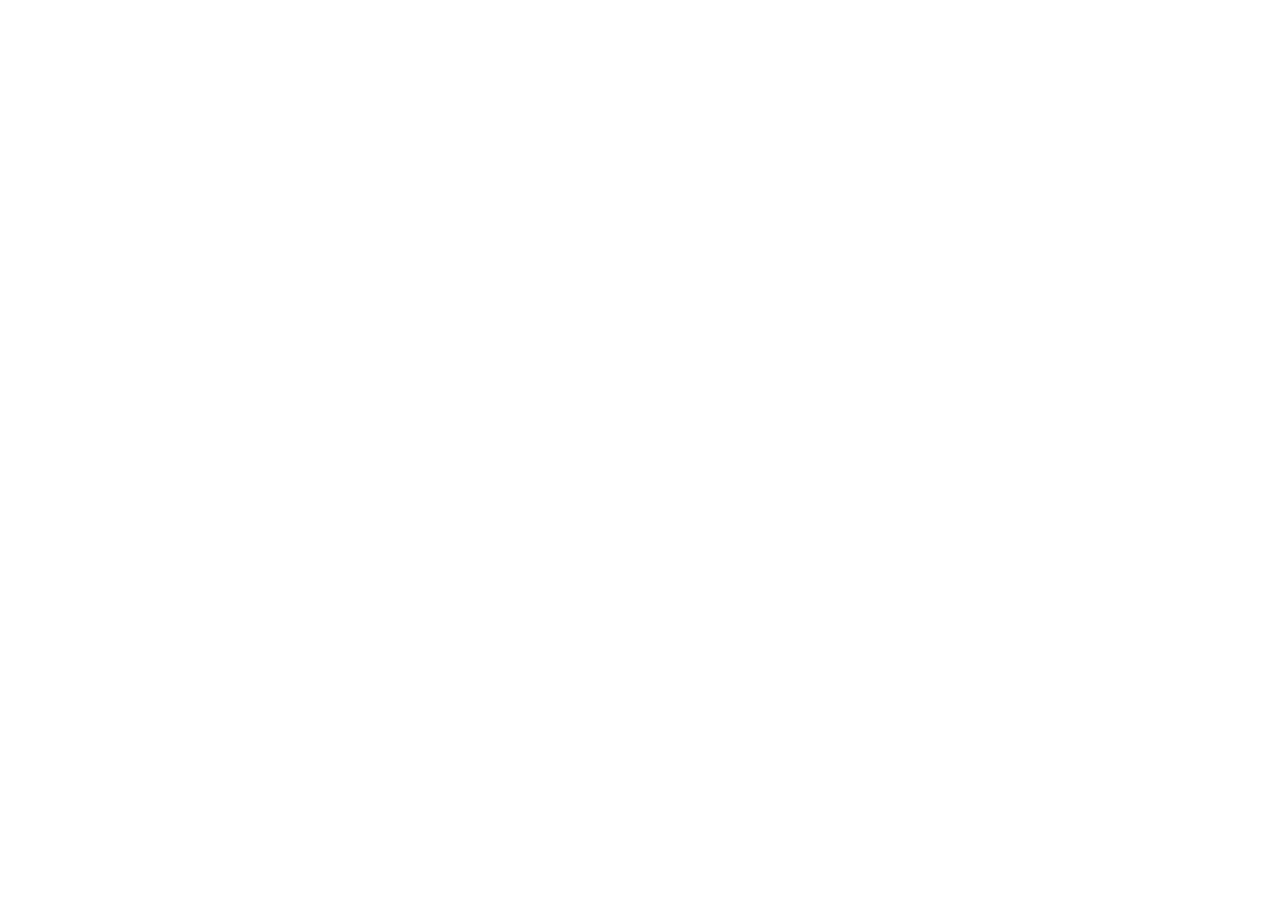
==== about.html @ 74984d25 "Added/ initialized child pages" ====
<!DOCTYPE html>
<html lang="en">
<head>
    <meta charset="UTF-8">
    <meta name="viewport" content="width=device-width, initial-scale=1.0">
    <title>About Me | Iris - Gideon</title>
</head>
<body>
    
</body>
</html>
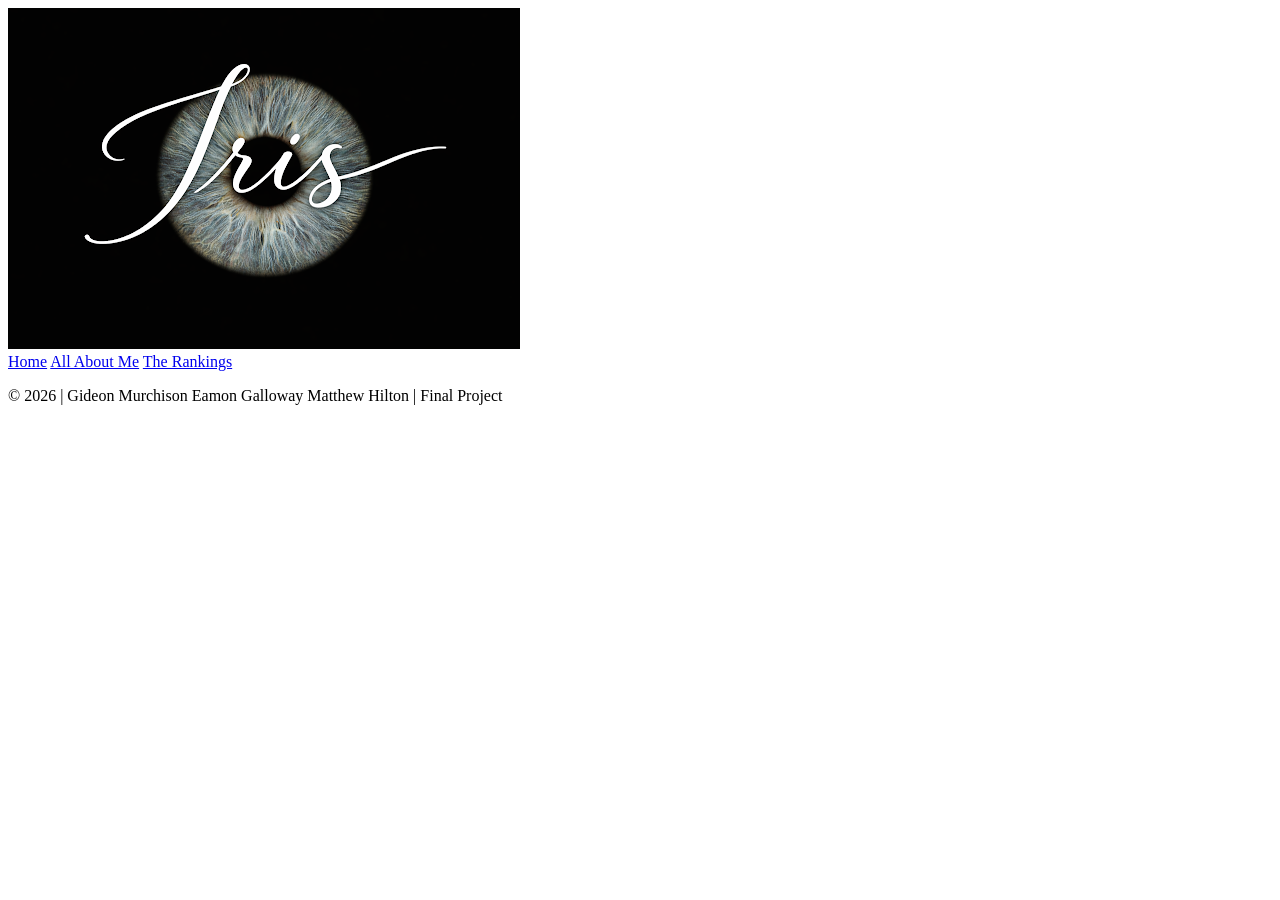
==== commit ee4f0097: "added header, footer" ====
--- a/about.html
+++ b/about.html
@@ -6,6 +6,21 @@
     <title>About Me | Iris - Gideon</title>
 </head>
 <body>
-    
+    <header>
+        <nav>
+            <div class="logo-container">
+                <img src="images/iris.png" alt="Iris Project Logo" class="logo">
+            </div>
+                <a href="index.html" class="active">Home</a>
+                <a href="about.html">All About Me</a>
+                <a href="rankings.html">The Rankings</a>
+        </nav>
+    </header>
+    <main>
+        
+    </main>
+    <footer>
+        <p>&copy; 2026 | Gideon Murchison Eamon Galloway Matthew Hilton | Final Project</p>
+    </footer>
 </body>
 </html>
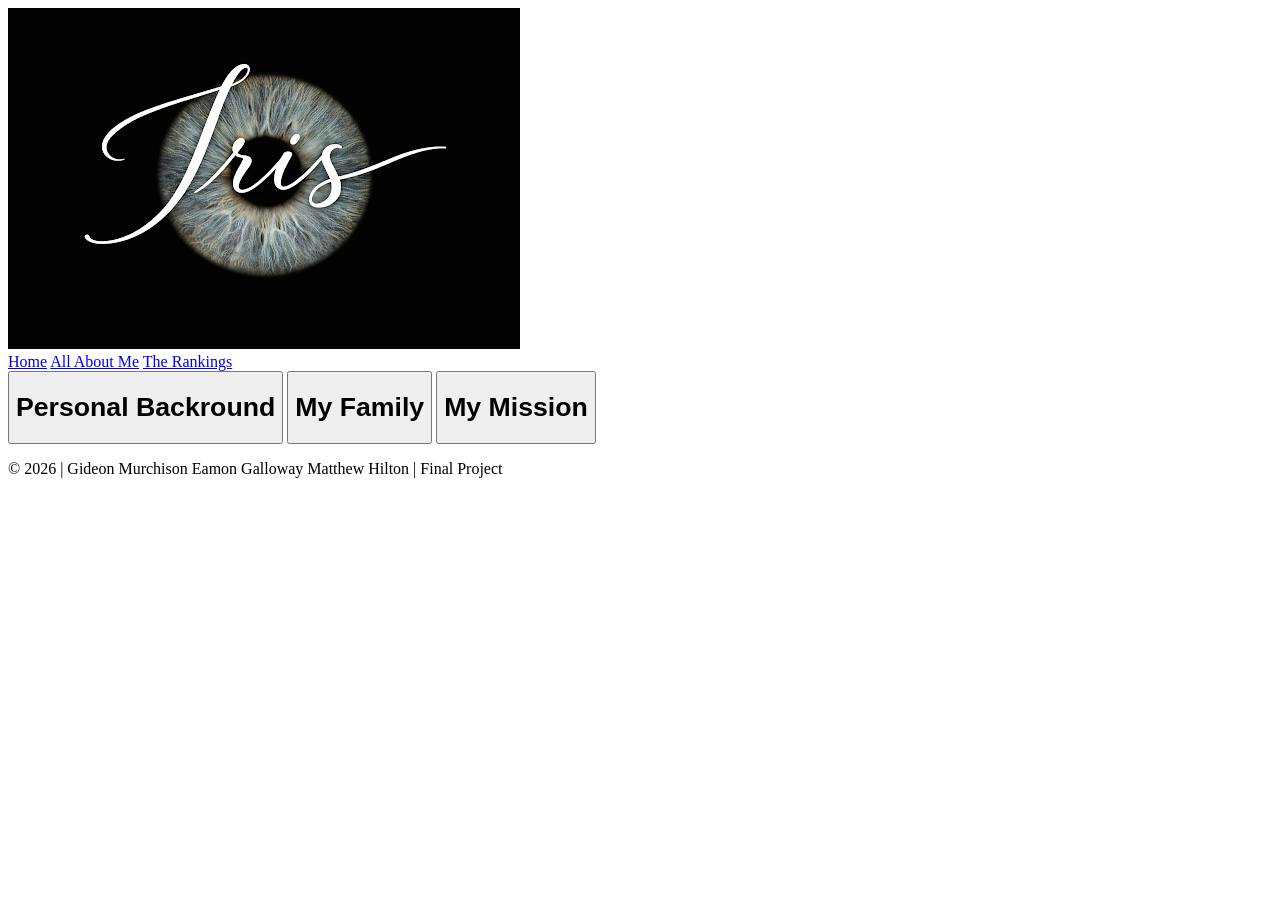
==== commit edeecf9e: "inserted the tab-selection javaScript code" ====
--- a/about.html
+++ b/about.html
@@ -17,7 +17,42 @@
         </nav>
     </header>
     <main>
-        
+        <div class="tabs">
+            <button class="tablink active" onclick="openTab(event, 'personal-background')">
+                <h1 class="tab-title">Personal Backround</h1>
+            </button>
+            <button class="tablink" onclick="openTab(event, 'my-family')">
+                <h1 class="tab-title">My Family</h1>
+            </button>
+            <button class="tablink" onclick="openTab(event, 'my-mission')">
+                <h1 class="tab-title">My Mission</h1>
+            </button>
+        </div>
+        <div id="personal-backgorund" class="tabcontent">
+            
+        </div>
+        <div id="my-family" class="tabcontent">
+            
+        </div>
+        <div id="my-mission" class="tabcontent">
+            
+        </div>
+        <!-- JavaScript for the tabs -->
+        <script>
+            function openTab(evt, tabName) {
+                var i, tabcontent, tablinks;
+                tabcontent = document.getElementsByClassName("tabcontent");
+                for (i = 0; i < tabcontent.length; i++) {
+                    tabcontent[i].style.display = "none";
+                }
+                tablinks = document.getElementsByClassName("tablink");
+                for (i = 0; i < tablinks.length; i++) {
+                    tablinks[i].className = tablinks[i].className.replace(" active", "");
+                }
+                document.getElementById(tabName).style.display = "grid";
+                evt.currentTarget.className += " active";
+            }
+        </script>
     </main>
     <footer>
         <p>&copy; 2026 | Gideon Murchison Eamon Galloway Matthew Hilton | Final Project</p>
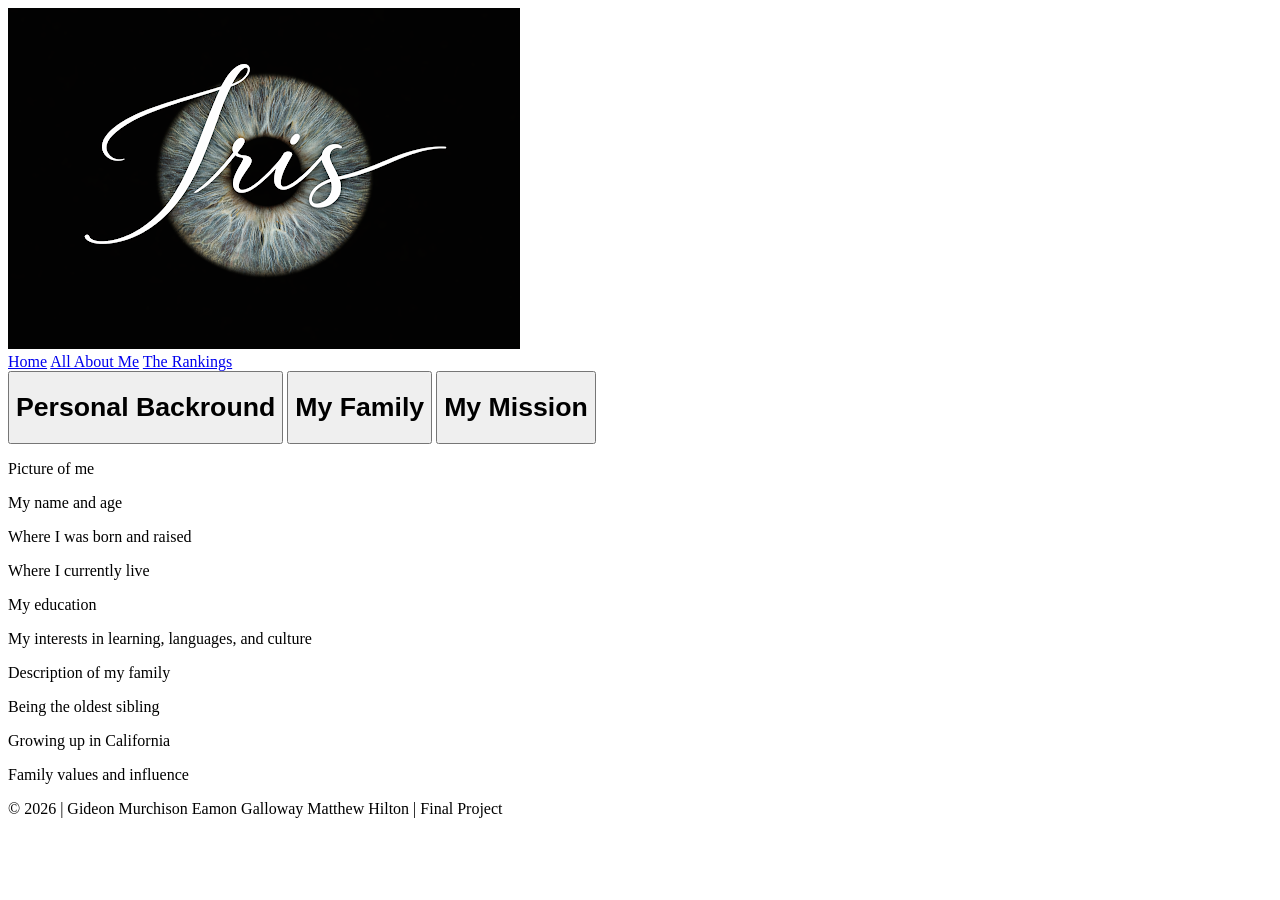
==== commit cbc69671: "more updates" ====
--- a/about.html
+++ b/about.html
@@ -4,6 +4,7 @@
     <meta charset="UTF-8">
     <meta name="viewport" content="width=device-width, initial-scale=1.0">
     <title>About Me | Iris - Gideon</title>
+    <link rel="stylesheet" href="styles/about.css">
 </head>
 <body>
     <header>
@@ -28,11 +29,20 @@
                 <h1 class="tab-title">My Mission</h1>
             </button>
         </div>
-        <div id="personal-backgorund" class="tabcontent">
-            
+        <div id="personal-background" class="tabcontent">
+            <p>Picture of me</p>
+            <p>My name and age</p>
+            <p>Where I was born and raised</p>
+            <p>Where I currently live</p>
+            <p>My education</p>
+            <p>My interests in learning, languages, and culture</p>
         </div>
         <div id="my-family" class="tabcontent">
-            
+            <p>Description of my family</p>
+            <p>Being the oldest sibling</p>
+            <p>Growing up in California</p>
+            <p>Family values and influence</p>
+
         </div>
         <div id="my-mission" class="tabcontent">
             
--- a/styles/about.css
+++ b/styles/about.css
@@ -0,0 +1,2 @@
+@import 'shared.css';
+
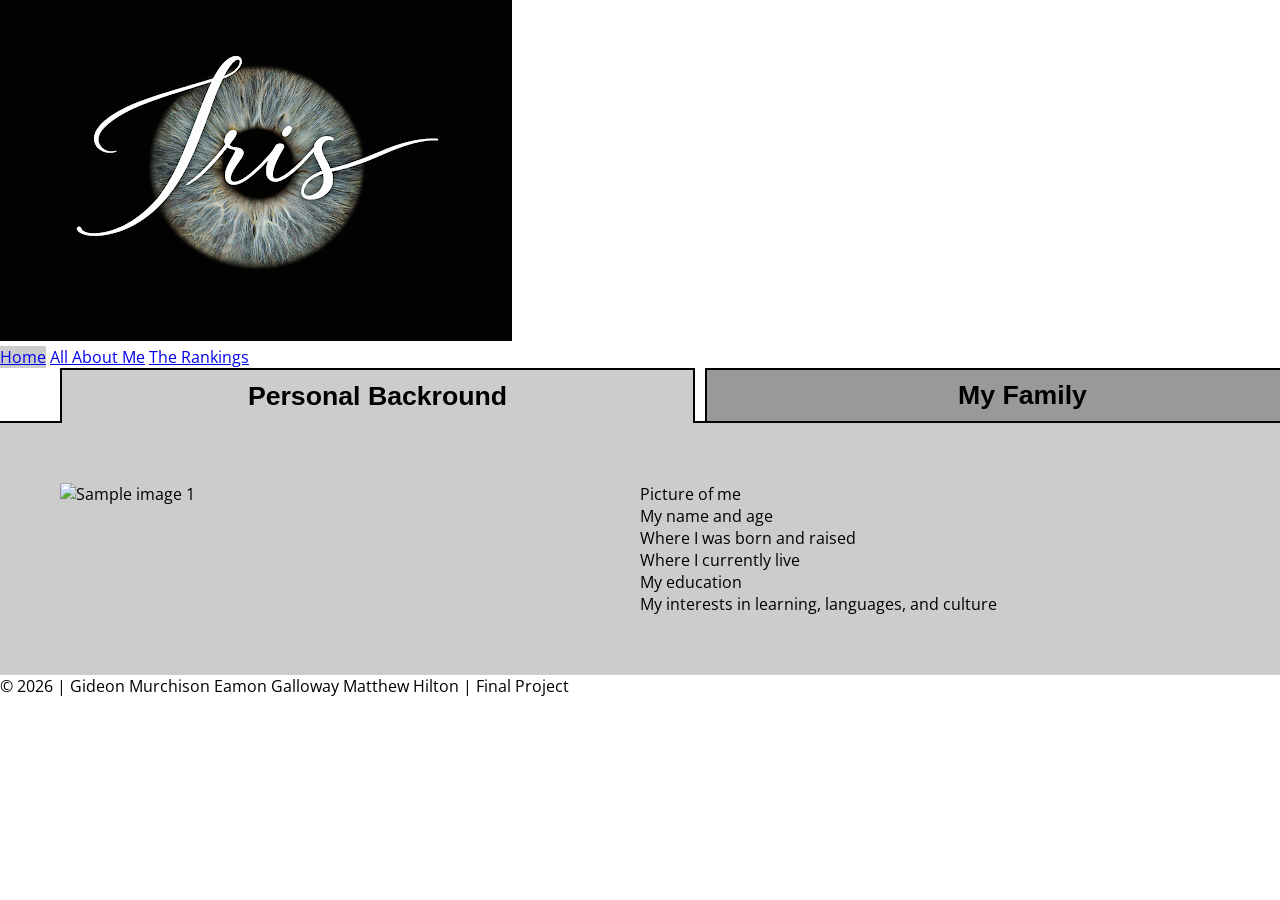
==== commit 7e2ad2d2: "got tabs working in about" ====
--- a/about.html
+++ b/about.html
@@ -25,11 +25,9 @@
             <button class="tablink" onclick="openTab(event, 'my-family')">
                 <h1 class="tab-title">My Family</h1>
             </button>
-            <button class="tablink" onclick="openTab(event, 'my-mission')">
-                <h1 class="tab-title">My Mission</h1>
-            </button>
         </div>
         <div id="personal-background" class="tabcontent">
+            <img src="https://picsum.photos/400" alt="Sample image 1">
             <p>Picture of me</p>
             <p>My name and age</p>
             <p>Where I was born and raised</p>
@@ -38,14 +36,12 @@
             <p>My interests in learning, languages, and culture</p>
         </div>
         <div id="my-family" class="tabcontent">
+            <img src="https://picsum.photos/400/600" alt="Sample image 2">
             <p>Description of my family</p>
             <p>Being the oldest sibling</p>
             <p>Growing up in California</p>
             <p>Family values and influence</p>
 
-        </div>
-        <div id="my-mission" class="tabcontent">
-            
         </div>
         <!-- JavaScript for the tabs -->
         <script>
--- a/styles/about.css
+++ b/styles/about.css
@@ -1,2 +1,49 @@
 @import 'shared.css';
 
+/* Header & footer styles are inherited from shared.css */
+
+body {
+    background-color: var(--secondary-color);
+    font-family: var(--paragraph-font);
+}
+
+.tabs {
+    display: grid;
+    grid-template-columns: 1fr 1fr;
+    width: 100%;
+    gap: 10px;
+    margin: 0 60px;
+}
+
+.tablink {
+    border: 2px solid var(--primary-color);
+    background-color: #999;
+    padding: 10px 20px;
+    display: block;
+    text-align: center;
+    z-index: 2;
+}
+
+.active {
+    background-color: var(--accent-color2);
+    border-bottom: none;
+}
+
+.tabcontent {
+    display: grid;
+    grid-template-columns: 1fr 1fr;
+    background-color: var(--accent-color2);
+    border-top: 2px solid var(--primary-color);
+    margin-top: -2px;
+    padding: 60px;
+    z-index: 1;
+}
+
+.tabcontent img {
+    grid-area: 1/1/11/2;
+}
+
+/* This tab should be hidden when the page first loads up */
+#my-family {
+    display: none;
+}
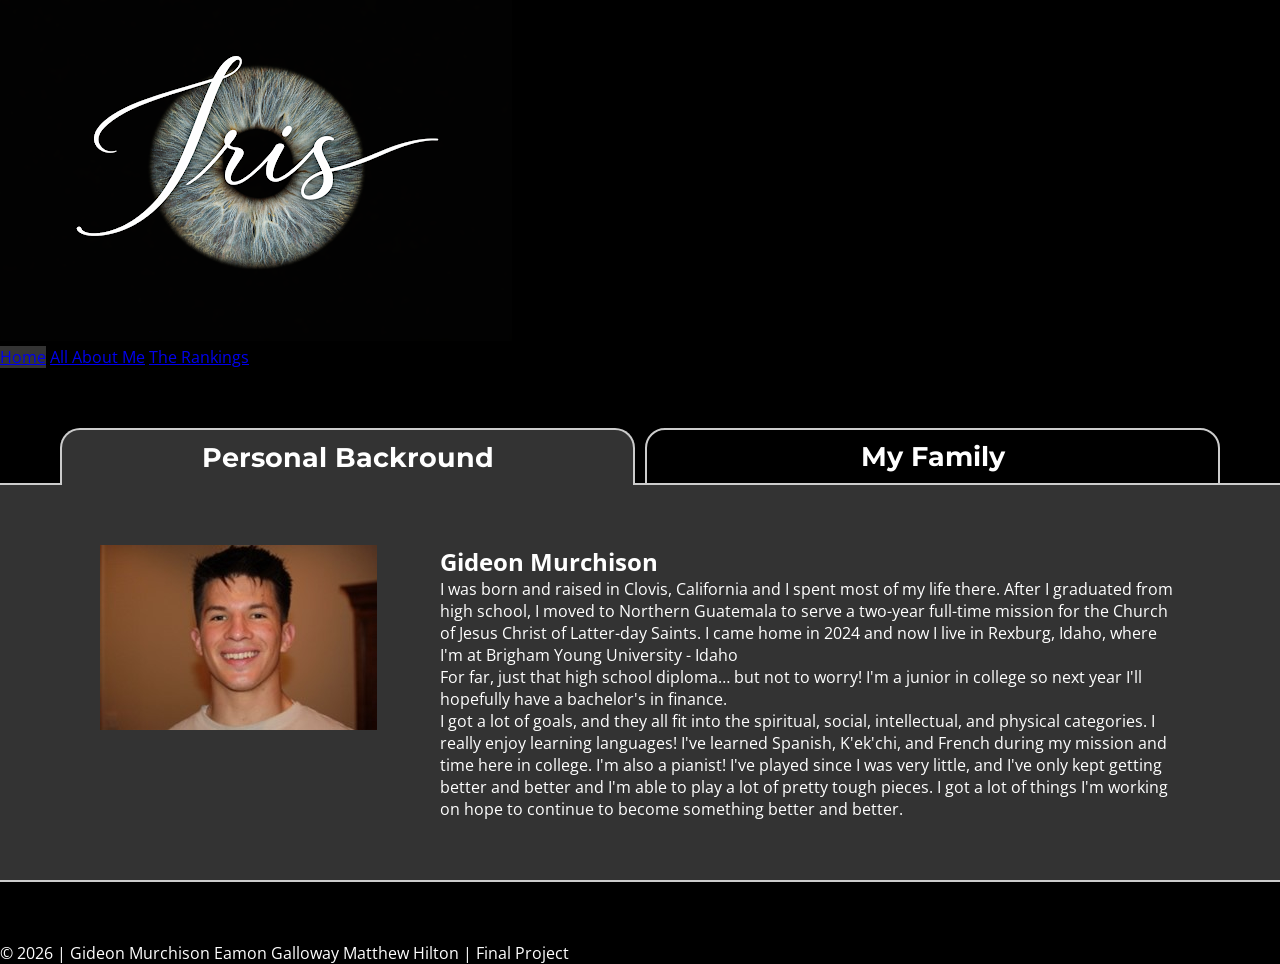
==== commit 6c896ab8: "Updated content" ====
--- a/about.html
+++ b/about.html
@@ -27,21 +27,36 @@
             </button>
         </div>
         <div id="personal-background" class="tabcontent">
-            <img src="https://picsum.photos/400" alt="Sample image 1">
-            <p>Picture of me</p>
-            <p>My name and age</p>
-            <p>Where I was born and raised</p>
-            <p>Where I currently live</p>
-            <p>My education</p>
-            <p>My interests in learning, languages, and culture</p>
+            <img src="images/gideon.jpg" alt="Picture of me">
+            <h2 class="page-title">Gideon Murchison</h2>
+            <p>I was born and raised in Clovis, California and I spent most of my life there. After 
+            I graduated from high school, I moved to Northern Guatemala to serve a two-year 
+            full-time mission for the Church of Jesus Christ of Latter-day Saints. I came home 
+            in 2024 and now I live in Rexburg, Idaho, where I'm at Brigham Young 
+            University - Idaho</p>
+            <p>For far, just that high school diploma… but not to worry! I'm a junior in college 
+            so next year I'll hopefully have a bachelor's in finance. </p>
+            <p>I got a lot of goals, and they all fit into the spiritual, social, intellectual, and 
+            physical categories. I really enjoy learning languages! I've learned Spanish, 
+            K'ek'chi, and French during my mission and time here in college. I'm also a 
+            pianist! I've played since I was very little, and I've only kept getting better and 
+            better and I'm able to play a lot of pretty tough pieces. I got a lot of things I'm 
+            working on hope to continue to become something better and better. </p>
         </div>
         <div id="my-family" class="tabcontent">
-            <img src="https://picsum.photos/400/600" alt="Sample image 2">
-            <p>Description of my family</p>
-            <p>Being the oldest sibling</p>
-            <p>Growing up in California</p>
-            <p>Family values and influence</p>
-
+            <img src="images/gideon-family.jpg" alt="Picture of my family">
+            <p>My family is amazing! There's seven of us in our family that started in 2003 
+            when my parents were married, and I was born. David and Olinda met in Peru 
+            when my dad went on a trip there to do some solo traveling, which didn't end up 
+            being that solo… anyways they've been married for over 22 years now!</p>
+            <p>There're kids with me being the oldest. My younger brother, Ammon, is only a 
+            year or so younger than I. He served a mission in southern Mexico and came 
+            home in 2024. My sister Sasha graduated high school in 2025 and started her 
+            studies at BYU that fall. She's a pretty sharp girl with a knack for robotics. My 
+            younger sister Bella is still in high school and she's lovely. She's kind and is 
+            super easy to be friends with. Sam is the youngest, man he's a lot different from 
+            what I remember. He's really strong and he's a great wrestler. He's definitely in a 
+            very stereotypical boy teen phase but he's a lot of fun still.</p>
         </div>
         <!-- JavaScript for the tabs -->
         <script>
--- a/styles/about.css
+++ b/styles/about.css
@@ -2,48 +2,35 @@
 
 /* Header & footer styles are inherited from shared.css */
 
+
 body {
-    background-color: var(--secondary-color);
+    background-color: var(--primary-color);
+    color: var(--secondary-color);
     font-family: var(--paragraph-font);
 }
 
-.tabs {
-    display: grid;
-    grid-template-columns: 1fr 1fr;
-    width: 100%;
-    gap: 10px;
-    margin: 0 60px;
+main {
+    padding: 60px 0;
 }
 
-.tablink {
-    border: 2px solid var(--primary-color);
-    background-color: #999;
-    padding: 10px 20px;
-    display: block;
-    text-align: center;
-    z-index: 2;
-}
-
-.active {
-    background-color: var(--accent-color2);
-    border-bottom: none;
-}
+/* A lot of the tabs styles are also inerited from shared.css */
 
 .tabcontent {
     display: grid;
-    grid-template-columns: 1fr 1fr;
-    background-color: var(--accent-color2);
-    border-top: 2px solid var(--primary-color);
-    margin-top: -2px;
-    padding: 60px;
-    z-index: 1;
+    grid-template-columns: 300px auto;
+    column-gap: 40px;
 }
 
 .tabcontent img {
-    grid-area: 1/1/11/2;
+    grid-column: 1/2;
+    grid-row: 1/10;
 }
 
-/* This tab should be hidden when the page first loads up */
+.tabcontent :not(img) {
+    grid-column: 2/3;
+}
+
+/* This tab's content should be hidden when the page first loads up */
 #my-family {
     display: none;
 }
